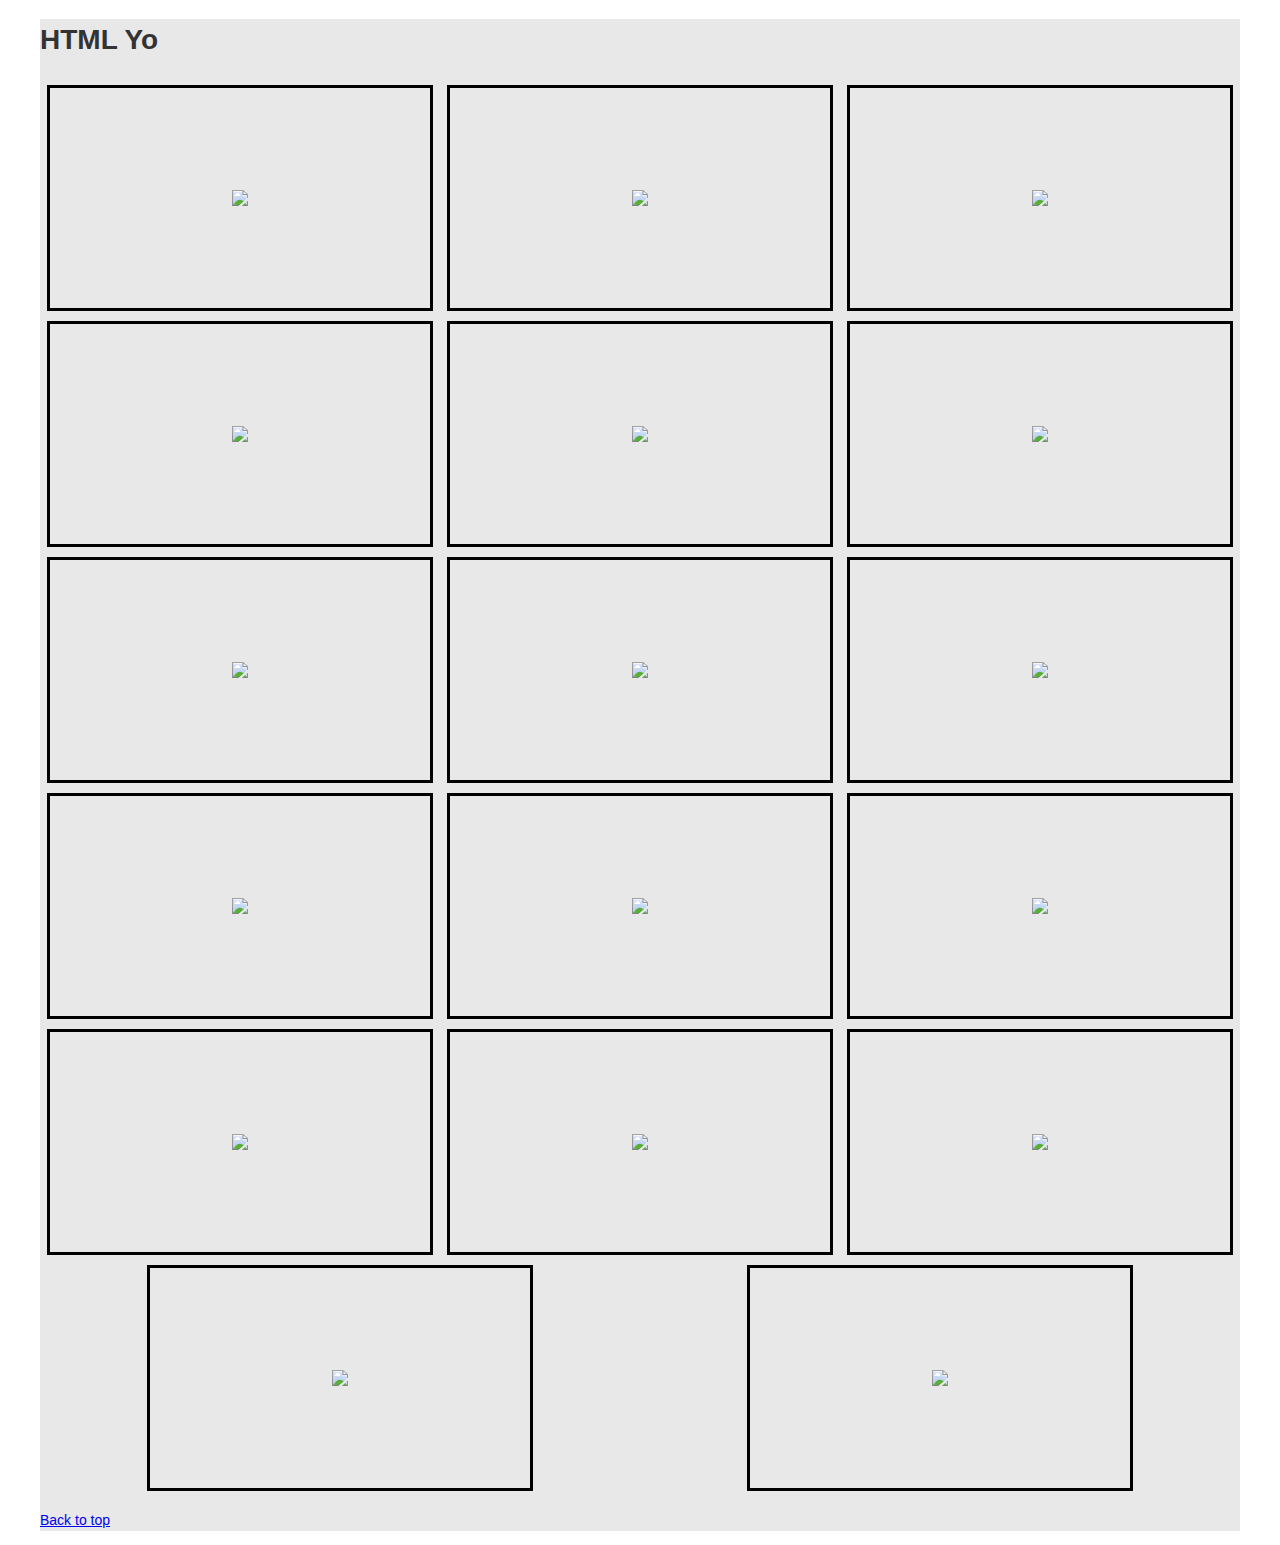
==== index.html @ a772d592 "upload" ====
<!DOCTYPE html>
<html>
	<head>
		<meta charset="utf-8" />
		<link rel="stylesheet" href="BaseCSS.css" />
		<html lang="fr">
		<title>HTMLDUMP</title>
	</head>
	
	<body>
		<a name="top"></a>
		<div id="blocPage">
<!--===============================(head)===============================-->
<!--====================================================================-->
<!--==============================BANNIERE==============================-->
			<h1> HTML Yo</h1>
					
<!--=============================(banniere)=============================-->
<!--====================================================================-->
<!--==============================SECTION===============================-->		
			<section>
				<article class="Post" Title="Article1" style="cursor: pointer;" onclick="window.location='Images/FrenchLouisiana.jpg';">		
						<h3 class="postTitle"> TITRE de POST </h3>
						<img  class="postImg" src="Images/eu4_map_FRA_1654_01_07_1.png"/>
						
				</article>
				
				<article class="Post" Title="Article2" style="cursor: pointer;" onclick="window.location='Images/FrenchLouisiana.jpg';">		
						<h3 class="postTitle"> TITRE numéro douaussse </h3>
						<img  class="postImg" src="Images/Untitled.png"/>
				</article>
				
				<article class="Post" Title="Article3" style="cursor: pointer;" onclick="window.location='Images/FrenchLouisiana.jpg';">		
						<h3 class="postTitle"> TITRE numéro douaussse </h3>
						<img  class="postImg" src="Images/Untitled2.png"/>
				</article>
				
				<article class="Post" Title="Article4" style="cursor: pointer;" onclick="window.location='Images/FrenchLouisiana.jpg';">		
						<h3 class="postTitle"> TITRE numéro douaussse </h3>
						<img  class="postImg" src="Images/FrenchLouisiana.jpg"/>
				</article>
				<article class="Post" Title="Article1" style="cursor: pointer;" onclick="window.location='Images/FrenchLouisiana.jpg';">		
						<img  class="postImg" src="Images/eu4_map_FRA_1654_01_07_1.png"/>
				</article>
				
				<article class="Post" Title="Article2" style="cursor: pointer;" onclick="window.location='Images/FrenchLouisiana.jpg';">		
						<img  class="postImg" src="Images/Untitled.png"/>
				</article>
				
				<article class="Post" Title="Article3" style="cursor: pointer;" onclick="window.location='Images/FrenchLouisiana.jpg';">		
						<img  class="postImg" src="Images/Untitled2.png"/>
				</article>
				
				<article class="Post" Title="Article4" style="cursor: pointer;" onclick="window.location='Images/FrenchLouisiana.jpg';">		
						<img  class="postImg" src="Images/FrenchLouisiana.jpg"/>
				</article>
				<article class="Post" Title="Article1" style="cursor: pointer;" onclick="window.location='Images/FrenchLouisiana.jpg';">		
						<img  class="postImg" src="Images/eu4_map_FRA_1654_01_07_1.png"/>
				</article>
				
				<article class="Post" Title="Article2" style="cursor: pointer;" onclick="window.location='Images/FrenchLouisiana.jpg';">		
						<img  class="postImg" src="Images/Untitled.png"/>
				</article>
				
				<article class="Post" Title="Article3" style="cursor: pointer;" onclick="window.location='Images/FrenchLouisiana.jpg';">		
						<img  class="postImg" src="Images/Untitled2.png"/>
				</article>
				
				<article class="Post" Title="Article4" style="cursor: pointer;" onclick="window.location='Images/FrenchLouisiana.jpg';">		
						<img  class="postImg" src="Images/FrenchLouisiana.jpg"/>
				</article>
				<article class="Post" Title="Article4" style="cursor: pointer;" onclick="window.location='Images/FrenchLouisiana.jpg';">		
						<img  class="postImg" src="Images/FrenchLouisiana.jpg"/>
				</article>
				<article class="Post" Title="Article1" style="cursor: pointer;" onclick="window.location='Images/FrenchLouisiana.jpg';">		
						<img  class="postImg" src="Images/eu4_map_FRA_1654_01_07_1.png"/>
				</article>
				
				<article class="Post" Title="Article2" style="cursor: pointer;" onclick="window.location='Images/FrenchLouisiana.jpg';">		
						<img  class="postImg" src="Images/Untitled.png"/>
				</article>
				
				<article class="Post" Title="Article3" style="cursor: pointer;" onclick="window.location='Images/FrenchLouisiana.jpg';">		
						<img  class="postImg" src="Images/Untitled2.png"/>
				</article>
				
				<article class="Post" Title="Article4" style="cursor: pointer;" onclick="window.location='Images/FrenchLouisiana.jpg';">		
						<img  class="postImg" src="Images/FrenchLouisiana.jpg"/>
				</article>
			</section>

<!--=============================(section)=============================-->
<!--===================================================================-->
<!--==============================FOOTER===============================-->		
			<footer>
				<p><a href="#top">Back to top</a>
			</footer>
		</div>
	</body>
	
</html>
<!--TEMPLATE:
				<article class="Post" Title="ArticleX" style="cursor: pointer;" onclick="window.location='INSERTLINKHERE';">		
						<h3 class="postTitle"> TITRE numéro douaussse </h3>
						<img  class="postImg" src="Images/INSERTIMAGEHERE"/>
				</article>
-->
---- BaseCSS.css ----
/*----------------LAYOUT----------------*/

body
{
	font-family:"Helvetica Neue",Helvetica,Arial,sans-serif;
	font-size:14px;
	line-height: 1.5;
	color: #333;
	margin:auto;
	padding:0px;
	width:1200px;
}

#blocPage
{
	background-color:rgba(230,230,230,0.9);
}
section /*le flex s'applique a tous les éléments immédiatement inférieur, (mais pas leurs enfants obviously)*/
{
	justify-content: space-around;
	align-items: center; 
	display:flex;
	flex-direction: row;
	flex-flow:row wrap;
}

.Post
{
	position: relative;
	margin: 5px;
	border:solid black;
	width: 380px;			/*set la largeur de chaque div article à 32% de la largeur de la div parent (blocPage)*/
	height: 220px;			/*set la hauteur de chaque div article a 24% de la vue du browser*/
	overflow: hidden;
	display: flex;
	justify-content: center;
	align-items: center;
}

.postTitle
{
	margin:auto;
	position: absolute;
	top: 50%;
	transform: translate(0%, -50%); /*ca permet le retrait des margins (sinon ca centre la top margin*/
	width: 100%;
	font-size:40px;
	text-align: center;
	display:none;
}

.Post:hover
{
	border: solid pink;	/*change la couleur de la bordure de l'article en rose quand hover*/
}

.Post:hover .postImg
{
	opacity:0.3;
}
.Post:hover .postTitle
{
	display:block;
	z-index:999;
}
.postImg
{
/*	width: 100%;			/*set la largeur de chaque div article à 32% de la largeur de la div parent (blocPage)*/
	max-height: 100%;
}
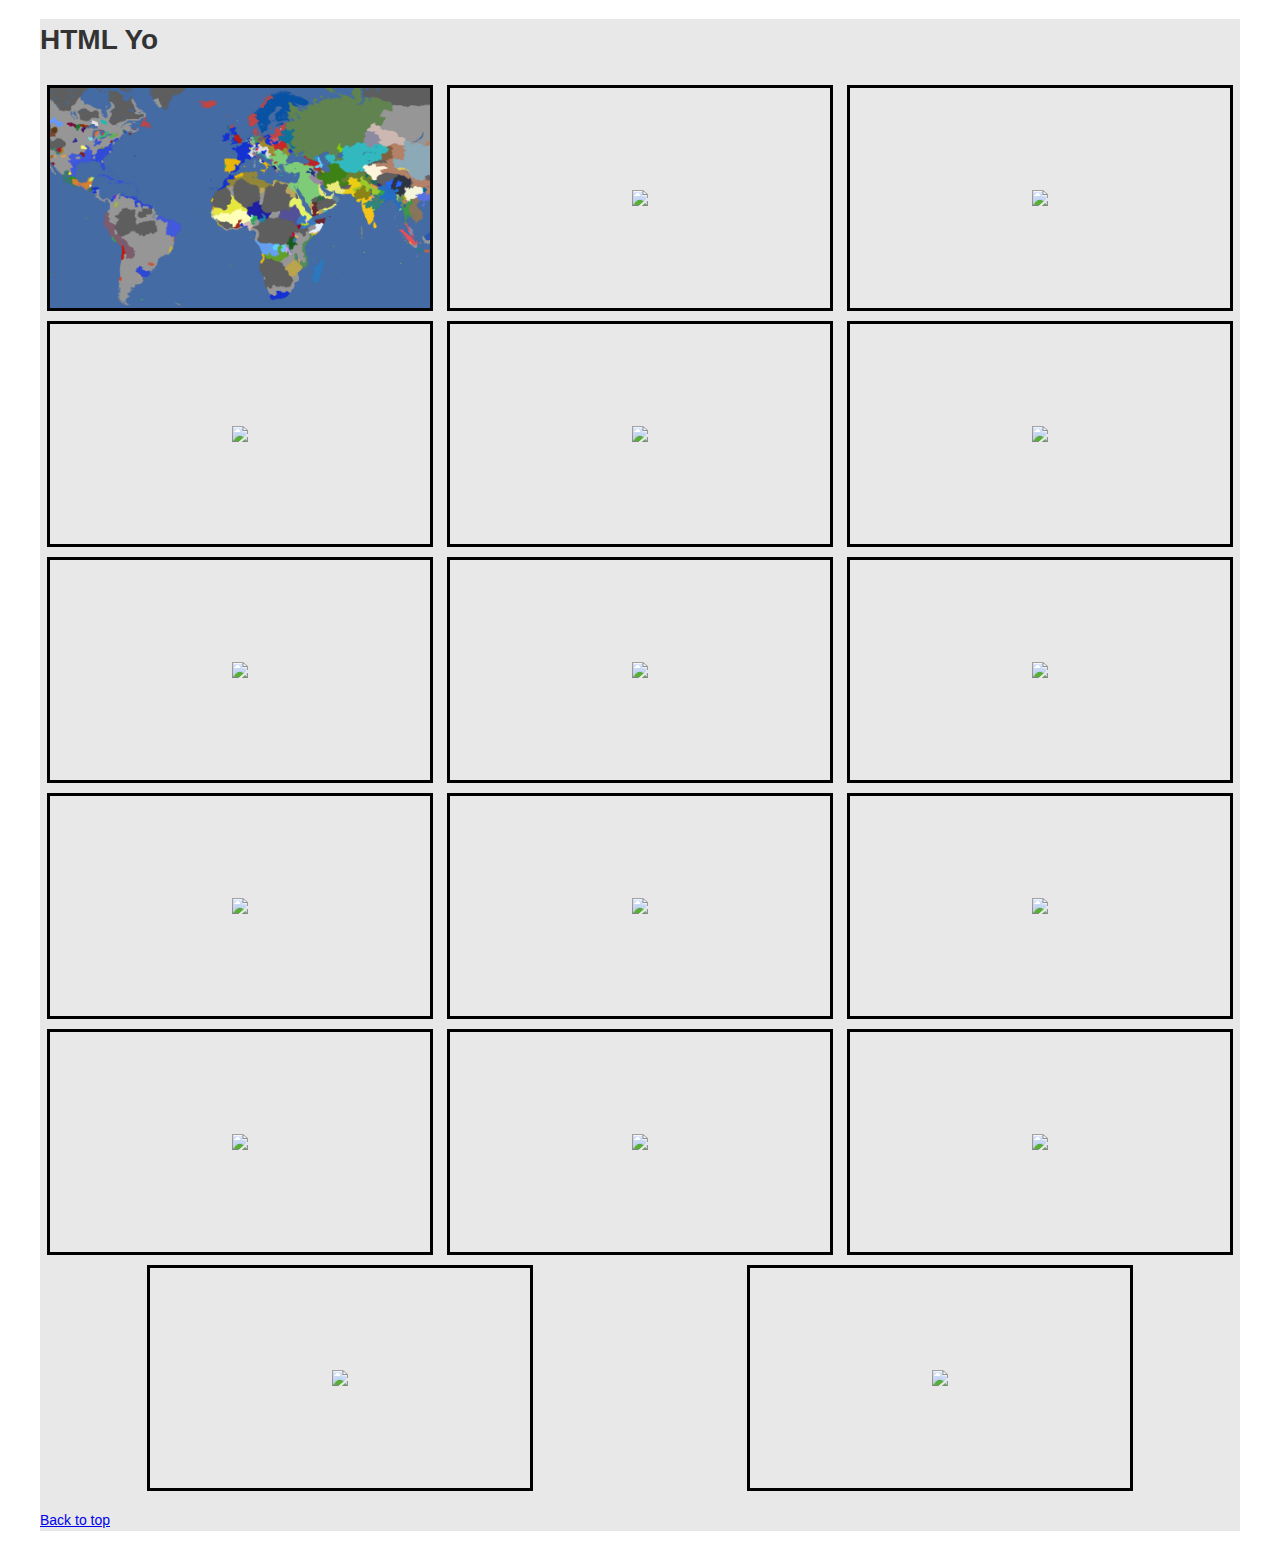
==== commit 1e00b98c: "Update index.html" ====
--- a/index.html
+++ b/index.html
@@ -21,7 +21,7 @@
 			<section>
 				<article class="Post" Title="Article1" style="cursor: pointer;" onclick="window.location='Images/FrenchLouisiana.jpg';">		
 						<h3 class="postTitle"> TITRE de POST </h3>
-						<img  class="postImg" src="Images/eu4_map_FRA_1654_01_07_1.png"/>
+						<img  class="postImg" src="images/eu4_map_FRA_1654_01_07_1.png"/>
 						
 				</article>
 				
@@ -31,7 +31,7 @@
 				</article>
 				
 				<article class="Post" Title="Article3" style="cursor: pointer;" onclick="window.location='Images/FrenchLouisiana.jpg';">		
-						<h3 class="postTitle"> TITRE numéro douaussse </h3>
+						<h3 class="postTitle"> TITRE numéro trecesse </h3>
 						<img  class="postImg" src="Images/Untitled2.png"/>
 				</article>
 				
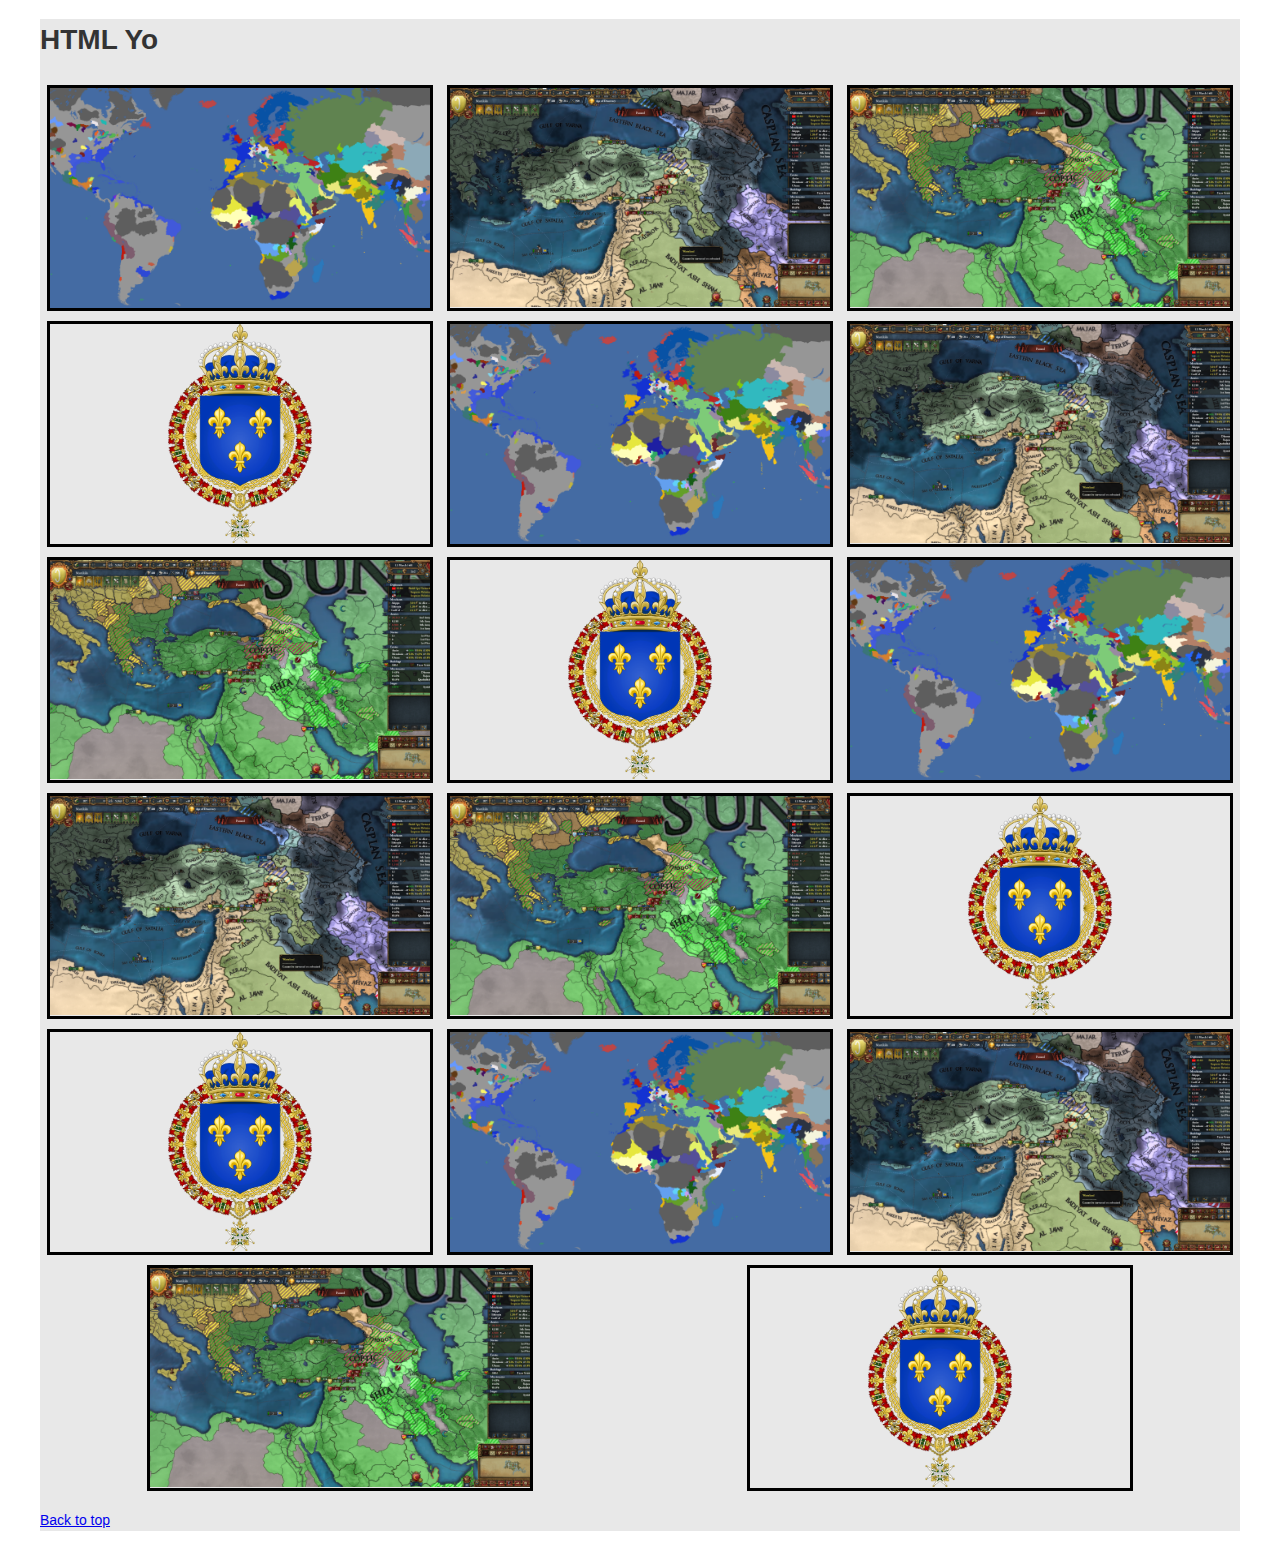
==== commit a61946e5: "Update index.html" ====
--- a/index.html
+++ b/index.html
@@ -27,65 +27,65 @@
 				
 				<article class="Post" Title="Article2" style="cursor: pointer;" onclick="window.location='Images/FrenchLouisiana.jpg';">		
 						<h3 class="postTitle"> TITRE numéro douaussse </h3>
-						<img  class="postImg" src="Images/Untitled.png"/>
+						<img  class="postImg" src="images/Untitled.png"/>
 				</article>
 				
 				<article class="Post" Title="Article3" style="cursor: pointer;" onclick="window.location='Images/FrenchLouisiana.jpg';">		
 						<h3 class="postTitle"> TITRE numéro trecesse </h3>
-						<img  class="postImg" src="Images/Untitled2.png"/>
+						<img  class="postImg" src="images/Untitled2.png"/>
 				</article>
 				
 				<article class="Post" Title="Article4" style="cursor: pointer;" onclick="window.location='Images/FrenchLouisiana.jpg';">		
 						<h3 class="postTitle"> TITRE numéro douaussse </h3>
-						<img  class="postImg" src="Images/FrenchLouisiana.jpg"/>
+						<img  class="postImg" src="images/FrenchLouisiana.jpg"/>
 				</article>
 				<article class="Post" Title="Article1" style="cursor: pointer;" onclick="window.location='Images/FrenchLouisiana.jpg';">		
-						<img  class="postImg" src="Images/eu4_map_FRA_1654_01_07_1.png"/>
+						<img  class="postImg" src="images/eu4_map_FRA_1654_01_07_1.png"/>
 				</article>
 				
 				<article class="Post" Title="Article2" style="cursor: pointer;" onclick="window.location='Images/FrenchLouisiana.jpg';">		
-						<img  class="postImg" src="Images/Untitled.png"/>
+						<img  class="postImg" src="images/Untitled.png"/>
 				</article>
 				
 				<article class="Post" Title="Article3" style="cursor: pointer;" onclick="window.location='Images/FrenchLouisiana.jpg';">		
-						<img  class="postImg" src="Images/Untitled2.png"/>
+						<img  class="postImg" src="images/Untitled2.png"/>
 				</article>
 				
 				<article class="Post" Title="Article4" style="cursor: pointer;" onclick="window.location='Images/FrenchLouisiana.jpg';">		
-						<img  class="postImg" src="Images/FrenchLouisiana.jpg"/>
+						<img  class="postImg" src="images/FrenchLouisiana.jpg"/>
 				</article>
 				<article class="Post" Title="Article1" style="cursor: pointer;" onclick="window.location='Images/FrenchLouisiana.jpg';">		
-						<img  class="postImg" src="Images/eu4_map_FRA_1654_01_07_1.png"/>
+						<img  class="postImg" src="images/eu4_map_FRA_1654_01_07_1.png"/>
 				</article>
 				
 				<article class="Post" Title="Article2" style="cursor: pointer;" onclick="window.location='Images/FrenchLouisiana.jpg';">		
-						<img  class="postImg" src="Images/Untitled.png"/>
+						<img  class="postImg" src="images/Untitled.png"/>
 				</article>
 				
 				<article class="Post" Title="Article3" style="cursor: pointer;" onclick="window.location='Images/FrenchLouisiana.jpg';">		
-						<img  class="postImg" src="Images/Untitled2.png"/>
+						<img  class="postImg" src="images/Untitled2.png"/>
 				</article>
 				
 				<article class="Post" Title="Article4" style="cursor: pointer;" onclick="window.location='Images/FrenchLouisiana.jpg';">		
-						<img  class="postImg" src="Images/FrenchLouisiana.jpg"/>
+						<img  class="postImg" src="images/FrenchLouisiana.jpg"/>
 				</article>
 				<article class="Post" Title="Article4" style="cursor: pointer;" onclick="window.location='Images/FrenchLouisiana.jpg';">		
-						<img  class="postImg" src="Images/FrenchLouisiana.jpg"/>
+						<img  class="postImg" src="images/FrenchLouisiana.jpg"/>
 				</article>
 				<article class="Post" Title="Article1" style="cursor: pointer;" onclick="window.location='Images/FrenchLouisiana.jpg';">		
-						<img  class="postImg" src="Images/eu4_map_FRA_1654_01_07_1.png"/>
+						<img  class="postImg" src="images/eu4_map_FRA_1654_01_07_1.png"/>
 				</article>
 				
 				<article class="Post" Title="Article2" style="cursor: pointer;" onclick="window.location='Images/FrenchLouisiana.jpg';">		
-						<img  class="postImg" src="Images/Untitled.png"/>
+						<img  class="postImg" src="images/Untitled.png"/>
 				</article>
 				
 				<article class="Post" Title="Article3" style="cursor: pointer;" onclick="window.location='Images/FrenchLouisiana.jpg';">		
-						<img  class="postImg" src="Images/Untitled2.png"/>
+						<img  class="postImg" src="images/Untitled2.png"/>
 				</article>
 				
 				<article class="Post" Title="Article4" style="cursor: pointer;" onclick="window.location='Images/FrenchLouisiana.jpg';">		
-						<img  class="postImg" src="Images/FrenchLouisiana.jpg"/>
+						<img  class="postImg" src="images/FrenchLouisiana.jpg"/>
 				</article>
 			</section>
 
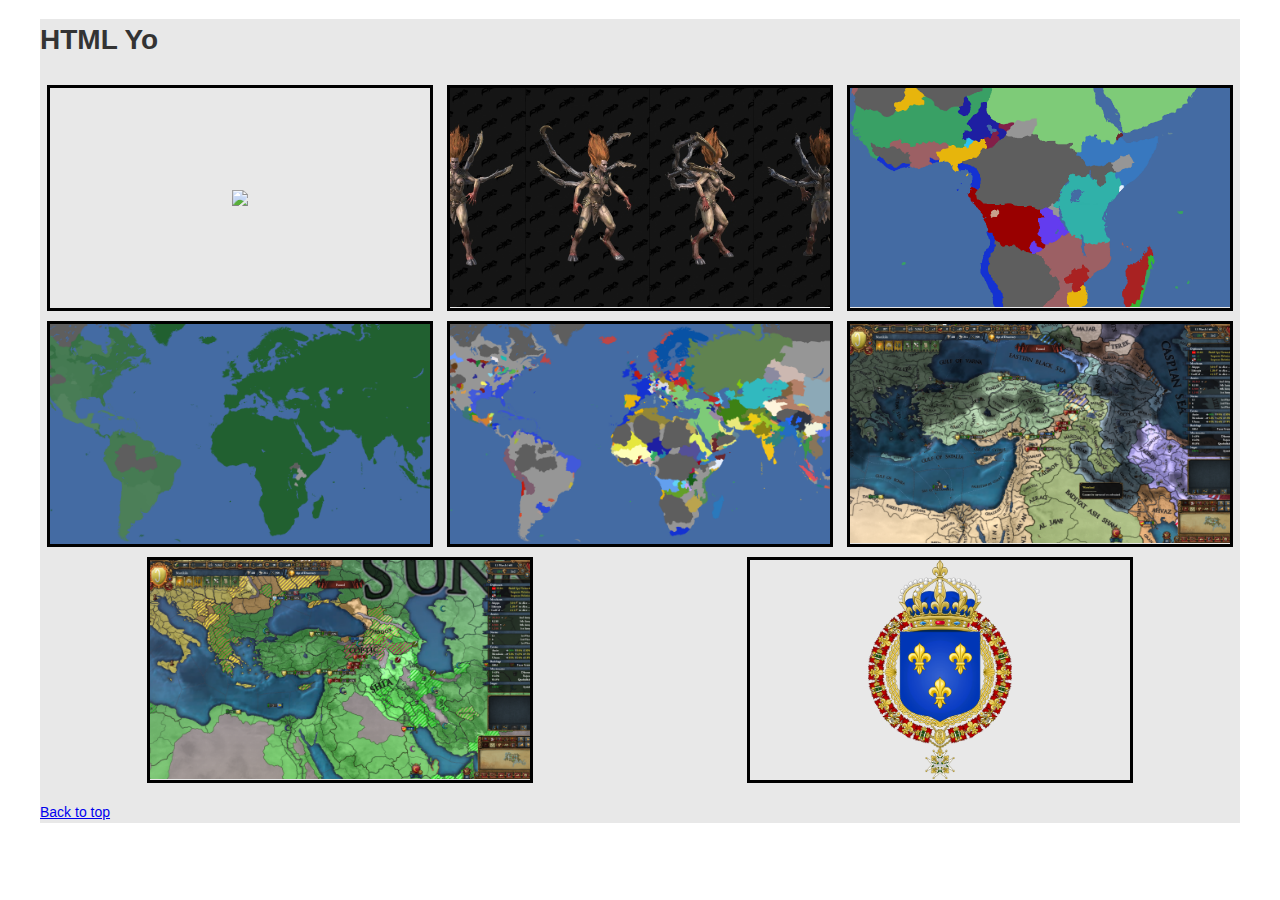
==== commit 1c664c84: "ddr" ====
--- a/index.html
+++ b/index.html
@@ -17,74 +17,54 @@
 					
 <!--=============================(banniere)=============================-->
 <!--====================================================================-->
-<!--==============================SECTION===============================-->		
+<!--
+				A copier coller dans section. changer le numéro de l'article. (Doit correspondre au dossier du post). Changer le titre et l'image de couvertue.
+				<article class="Post" Title="ArticleX" style="cursor: pointer;" onclick="window.location='Posts/ArticleX/ArticleX.html';">		
+						<h3 class="postTitle"> Titre du post (apparait en noirt dans l'encadré) </h3>
+						<img  class="postImg" src="Posts/ArticleX/PostCover.png"/>
+				</article>
+-->
+<!--==============================SECTION ARTICLE===============================-->		
 			<section>
-				<article class="Post" Title="Article1" style="cursor: pointer;" onclick="window.location='Images/FrenchLouisiana.jpg';">		
+
+				<article class="Post" Title="Article4" style="cursor: pointer;" onclick="window.location='Posts/Article4/Article4.html';">		
+						<h3 class="postTitle"> Key counter </h3>
+						<img  class="postImg" src="Posts/Article4/PostCover.png"/>
+				</article>		
+				
+				<article class="Post" Title="Article3" style="cursor: pointer;" onclick="window.location='Posts/Article3/Article3.html';">		
+						<h3 class="postTitle"> Andariel counter </h3>
+						<img  class="postImg" src="Posts/Article3/PostCover.png"/>
+				</article>	
+				
+				<article class="Post" Title="Article2" style="cursor: pointer;" onclick="window.location='Posts/Article2/Article2.html';">		
+						<h3 class="postTitle"> The Victorian Three </h3>
+						<img  class="postImg" src="Posts/Article2/PostCover.png"/>
+				</article>
+				
+				<article class="Post" Title="Article1" style="cursor: pointer;" onclick="window.location='Posts/Article1/Article1.html';">		
+						<h3 class="postTitle"> World Conquest </h3>
+						<img  class="postImg" src="Posts/Article1/PostCover.png"/>
+				</article>
+				
+				<article class="Post" Title="Article" style="cursor: pointer;" onclick="window.location='images/FrenchLouisiana.jpg';">		
 						<h3 class="postTitle"> TITRE de POST </h3>
 						<img  class="postImg" src="images/eu4_map_FRA_1654_01_07_1.png"/>
 						
 				</article>
 				
-				<article class="Post" Title="Article2" style="cursor: pointer;" onclick="window.location='Images/FrenchLouisiana.jpg';">		
+				<article class="Post" Title="Article9" style="cursor: pointer;" onclick="window.location='images/FrenchLouisiana.jpg';">		
 						<h3 class="postTitle"> TITRE numéro douaussse </h3>
 						<img  class="postImg" src="images/Untitled.png"/>
 				</article>
 				
-				<article class="Post" Title="Article3" style="cursor: pointer;" onclick="window.location='Images/FrenchLouisiana.jpg';">		
+				<article class="Post" Title="Article9" style="cursor: pointer;" onclick="window.location='images/FrenchLouisiana.jpg';">		
 						<h3 class="postTitle"> TITRE numéro trecesse </h3>
 						<img  class="postImg" src="images/Untitled2.png"/>
 				</article>
 				
-				<article class="Post" Title="Article4" style="cursor: pointer;" onclick="window.location='Images/FrenchLouisiana.jpg';">		
+				<article class="Post" Title="Article4" style="cursor: pointer;" onclick="window.location='images/FrenchLouisiana.jpg';">		
 						<h3 class="postTitle"> TITRE numéro douaussse </h3>
-						<img  class="postImg" src="images/FrenchLouisiana.jpg"/>
-				</article>
-				<article class="Post" Title="Article1" style="cursor: pointer;" onclick="window.location='Images/FrenchLouisiana.jpg';">		
-						<img  class="postImg" src="images/eu4_map_FRA_1654_01_07_1.png"/>
-				</article>
-				
-				<article class="Post" Title="Article2" style="cursor: pointer;" onclick="window.location='Images/FrenchLouisiana.jpg';">		
-						<img  class="postImg" src="images/Untitled.png"/>
-				</article>
-				
-				<article class="Post" Title="Article3" style="cursor: pointer;" onclick="window.location='Images/FrenchLouisiana.jpg';">		
-						<img  class="postImg" src="images/Untitled2.png"/>
-				</article>
-				
-				<article class="Post" Title="Article4" style="cursor: pointer;" onclick="window.location='Images/FrenchLouisiana.jpg';">		
-						<img  class="postImg" src="images/FrenchLouisiana.jpg"/>
-				</article>
-				<article class="Post" Title="Article1" style="cursor: pointer;" onclick="window.location='Images/FrenchLouisiana.jpg';">		
-						<img  class="postImg" src="images/eu4_map_FRA_1654_01_07_1.png"/>
-				</article>
-				
-				<article class="Post" Title="Article2" style="cursor: pointer;" onclick="window.location='Images/FrenchLouisiana.jpg';">		
-						<img  class="postImg" src="images/Untitled.png"/>
-				</article>
-				
-				<article class="Post" Title="Article3" style="cursor: pointer;" onclick="window.location='Images/FrenchLouisiana.jpg';">		
-						<img  class="postImg" src="images/Untitled2.png"/>
-				</article>
-				
-				<article class="Post" Title="Article4" style="cursor: pointer;" onclick="window.location='Images/FrenchLouisiana.jpg';">		
-						<img  class="postImg" src="images/FrenchLouisiana.jpg"/>
-				</article>
-				<article class="Post" Title="Article4" style="cursor: pointer;" onclick="window.location='Images/FrenchLouisiana.jpg';">		
-						<img  class="postImg" src="images/FrenchLouisiana.jpg"/>
-				</article>
-				<article class="Post" Title="Article1" style="cursor: pointer;" onclick="window.location='Images/FrenchLouisiana.jpg';">		
-						<img  class="postImg" src="images/eu4_map_FRA_1654_01_07_1.png"/>
-				</article>
-				
-				<article class="Post" Title="Article2" style="cursor: pointer;" onclick="window.location='Images/FrenchLouisiana.jpg';">		
-						<img  class="postImg" src="images/Untitled.png"/>
-				</article>
-				
-				<article class="Post" Title="Article3" style="cursor: pointer;" onclick="window.location='Images/FrenchLouisiana.jpg';">		
-						<img  class="postImg" src="images/Untitled2.png"/>
-				</article>
-				
-				<article class="Post" Title="Article4" style="cursor: pointer;" onclick="window.location='Images/FrenchLouisiana.jpg';">		
 						<img  class="postImg" src="images/FrenchLouisiana.jpg"/>
 				</article>
 			</section>
